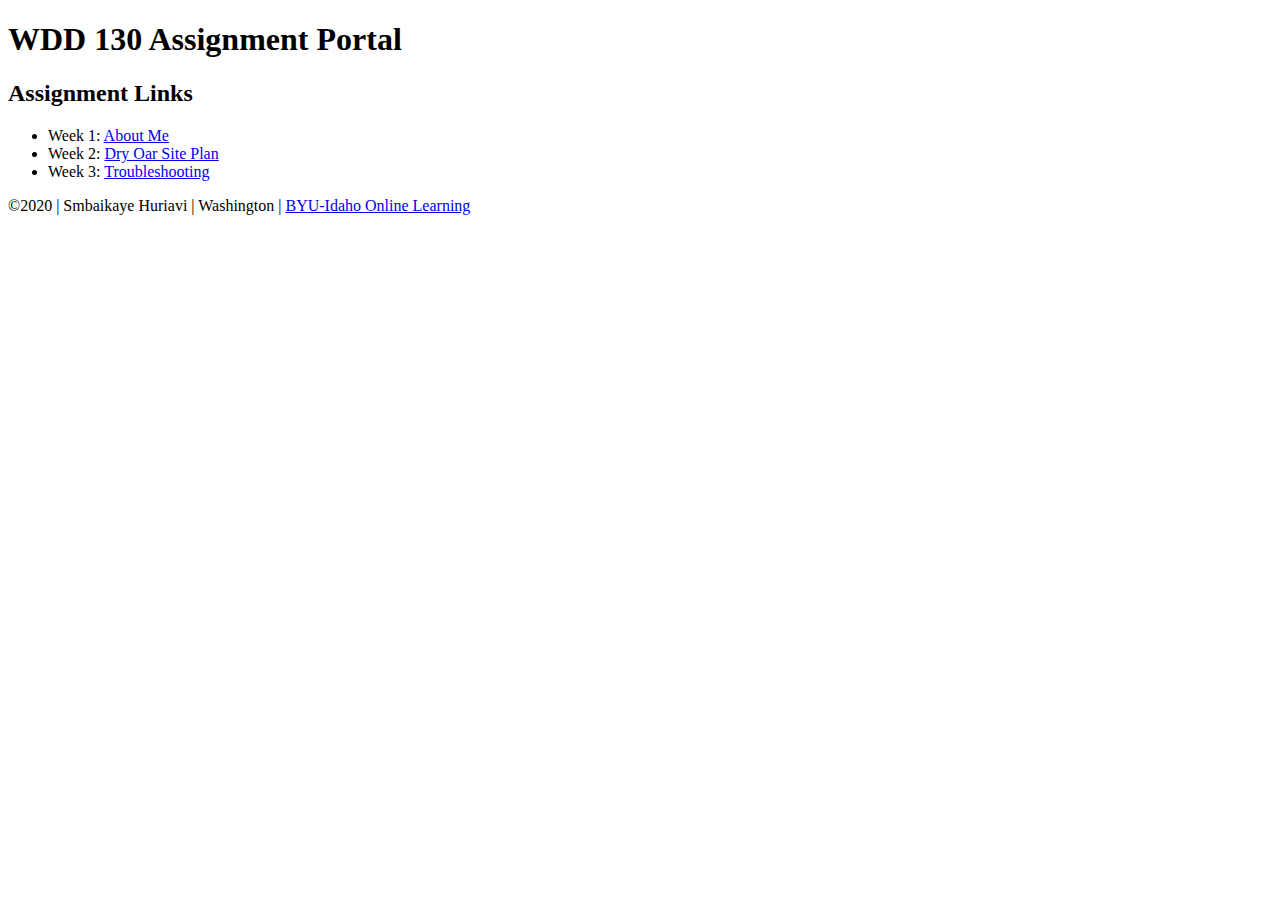
==== index.html @ 7a5d5eb4 "Troubleshooting page" ====
<!DOCTYPE html>
<html lang="en-us">

<head>
    <meta charset="UTF-8">
    <meta name="viewport" content="width=device-width, initial-scale=1.0">
    <meta http-equiv="X-UA-Compatible" content="ie=edge">
    <title>Smbaikaye Huriavi | WDD 130 Assignment Portal</title>
    <meta name="description" content="This is the assignment home page portal for WDD 130 at BYU Idaho." />
</head>

<body>
    <header>
        <h1>WDD 130 Assignment Portal</h1>
      </header>
      <main>
        <h2>Assignment Links</h2>
        <ul>
          <li>Week 1: <a href="aboutme.html">About Me</a></li>
          <li>Week 2: <a href="site-plan.html">Dry Oar Site Plan</a></li>
          <li>Week 3: <a href="troubleshooting.html">Troubleshooting</a></li> <!-- list item template for future links -->
        </ul>
      </main>
      <footer>
        &copy;2020 | Smbaikaye Huriavi | Washington | <a href="https://www.byui.edu/online" target="_blank">BYU-Idaho Online Learning</a>
      </footer>
</body>

</html>
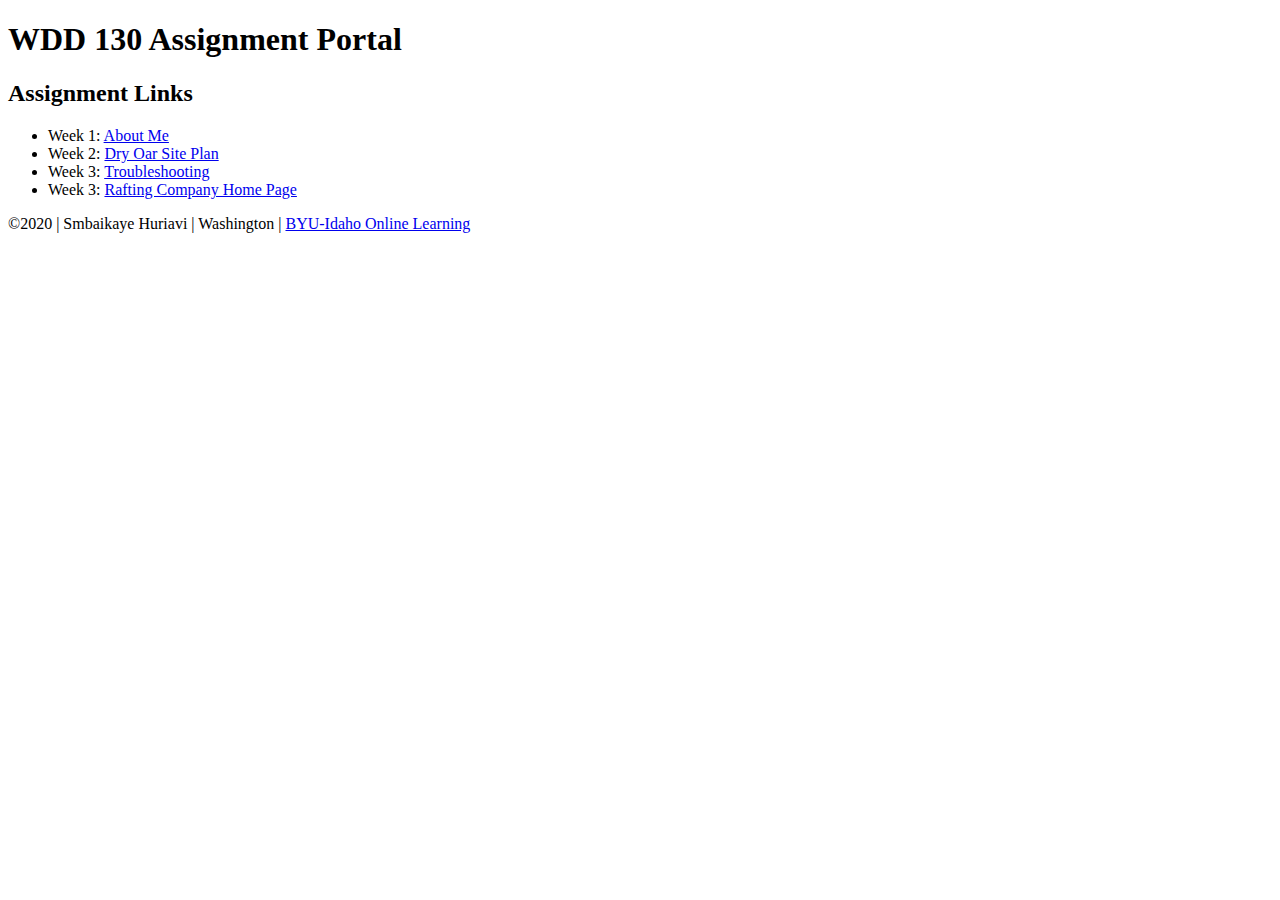
==== commit a103a178: "Added rafting page" ====
--- a/index.html
+++ b/index.html
@@ -19,6 +19,7 @@
           <li>Week 1: <a href="aboutme.html">About Me</a></li>
           <li>Week 2: <a href="site-plan.html">Dry Oar Site Plan</a></li>
           <li>Week 3: <a href="troubleshooting.html">Troubleshooting</a></li> <!-- list item template for future links -->
+          <li>Week 3: <a href="project/index.html">Rafting Company Home Page</a></li>
         </ul>
       </main>
       <footer>
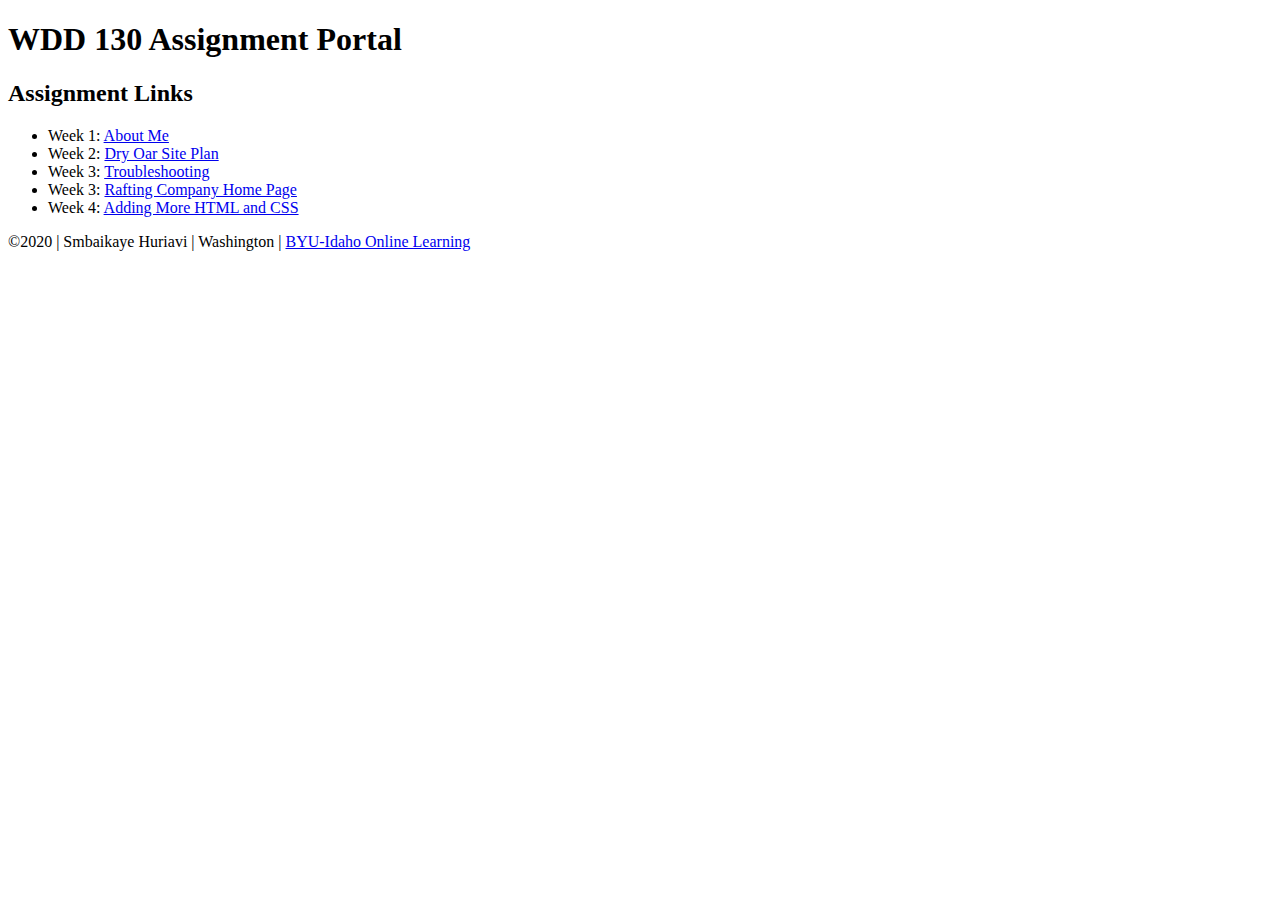
==== commit 06b8d31b: "Styling" ====
--- a/index.html
+++ b/index.html
@@ -19,7 +19,8 @@
           <li>Week 1: <a href="aboutme.html">About Me</a></li>
           <li>Week 2: <a href="site-plan.html">Dry Oar Site Plan</a></li>
           <li>Week 3: <a href="troubleshooting.html">Troubleshooting</a></li> <!-- list item template for future links -->
-          <li>Week 3: <a href="project/index.html">Rafting Company Home Page</a></li>
+          <li>Week 3: <a href="https://shuriavi.github.io/project/index.html">Rafting Company Home Page</a></li>
+          <li>Week 4: <a href="/project/index.html">Adding More HTML and CSS</a></li>
         </ul>
       </main>
       <footer>
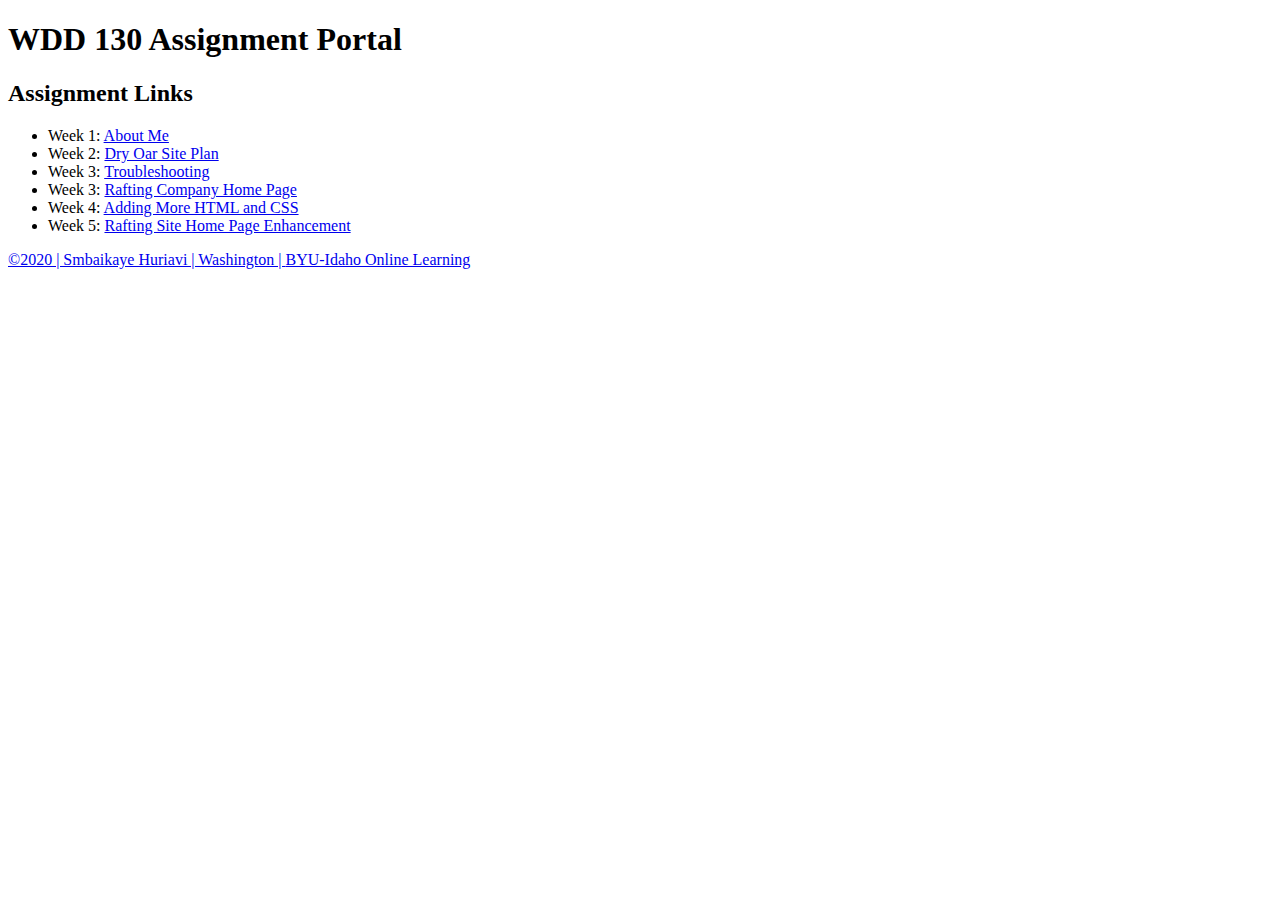
==== commit 62f6ab08: "enhancements" ====
--- a/index.html
+++ b/index.html
@@ -20,7 +20,8 @@
           <li>Week 2: <a href="site-plan.html">Dry Oar Site Plan</a></li>
           <li>Week 3: <a href="troubleshooting.html">Troubleshooting</a></li> <!-- list item template for future links -->
           <li>Week 3: <a href="https://shuriavi.github.io/project/index.html">Rafting Company Home Page</a></li>
-          <li>Week 4: <a href="/project/index.html">Adding More HTML and CSS</a></li>
+          <li>Week 4: <a href="https://shuriavi.github.io/project/index.html">Adding More HTML and CSS</a></li>
+          <li>Week 5: <a href="https://shuriavi.github.io/project/index.html">Rafting Site Home Page Enhancement</li>
         </ul>
       </main>
       <footer>
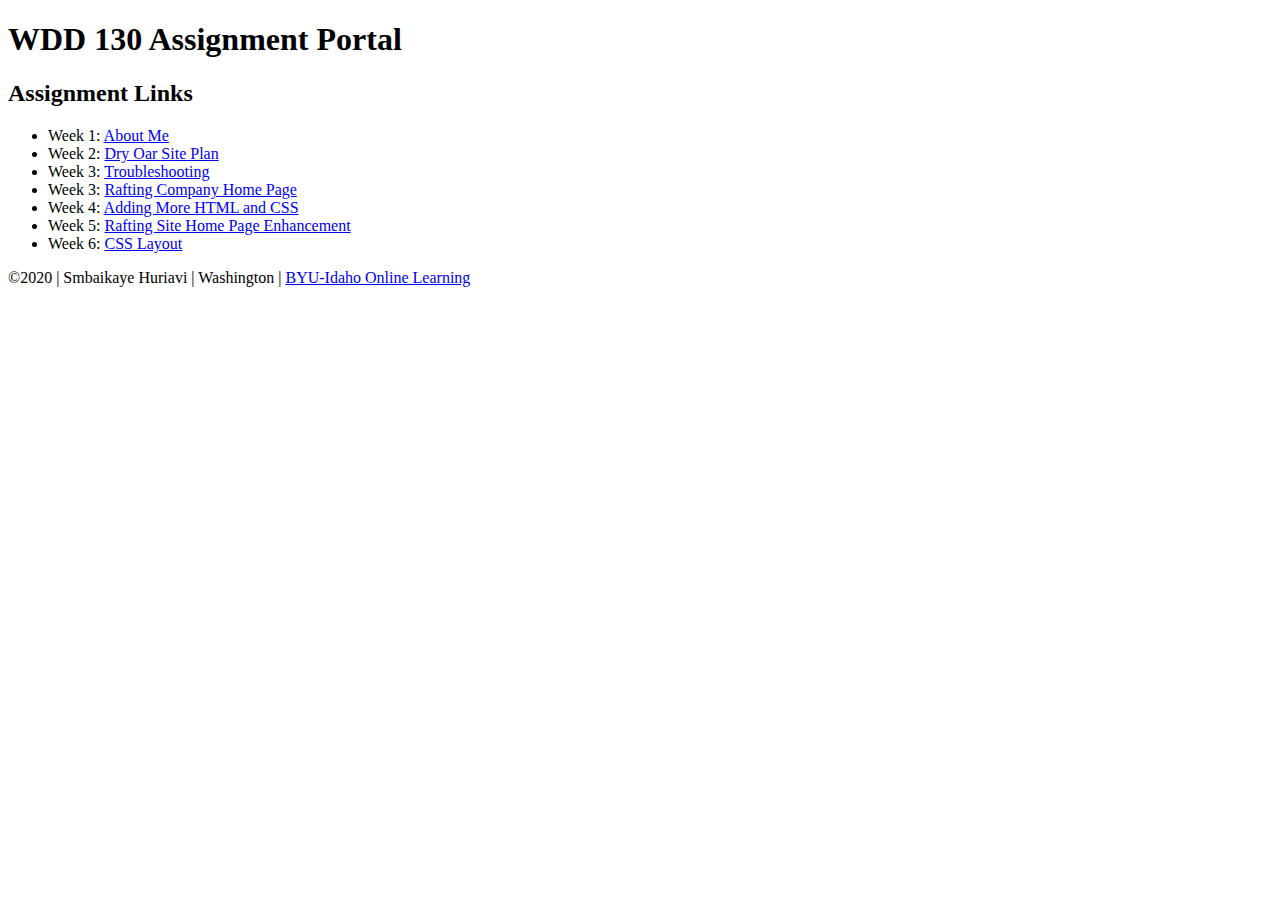
==== commit f2300e2d: "yeye" ====
--- a/index.html
+++ b/index.html
@@ -21,7 +21,8 @@
           <li>Week 3: <a href="troubleshooting.html">Troubleshooting</a></li> <!-- list item template for future links -->
           <li>Week 3: <a href="https://shuriavi.github.io/project/index.html">Rafting Company Home Page</a></li>
           <li>Week 4: <a href="https://shuriavi.github.io/project/index.html">Adding More HTML and CSS</a></li>
-          <li>Week 5: <a href="https://shuriavi.github.io/project/index.html">Rafting Site Home Page Enhancement</li>
+          <li>Week 5: <a href="https://shuriavi.github.io/project/index.html">Rafting Site Home Page Enhancement</a></li>
+          <li>Week 6: <a href="w6-exercise-1.html">CSS Layout</a></li>
         </ul>
       </main>
       <footer>
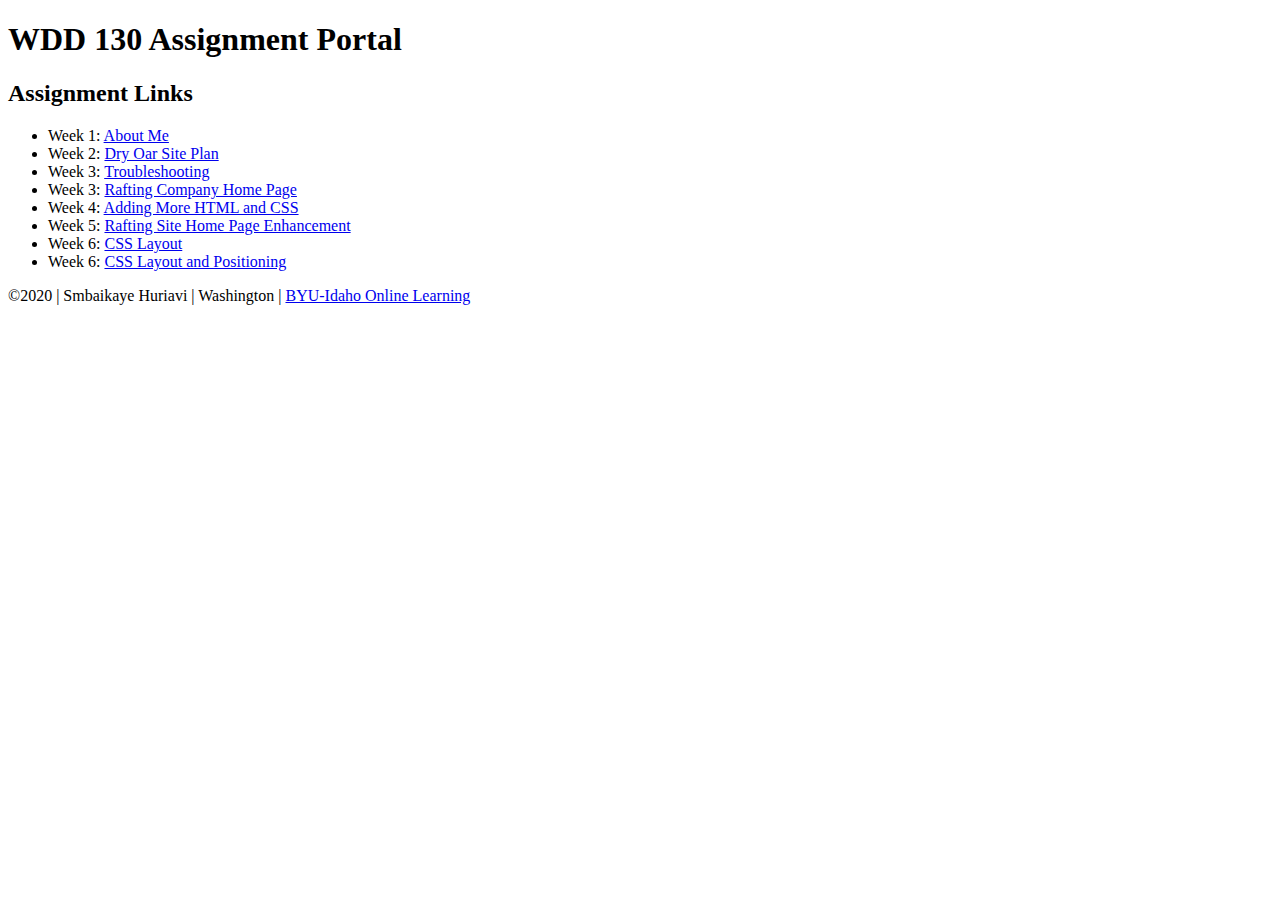
==== commit 5f253270: "layout" ====
--- a/index.html
+++ b/index.html
@@ -23,6 +23,7 @@
           <li>Week 4: <a href="https://shuriavi.github.io/project/index.html">Adding More HTML and CSS</a></li>
           <li>Week 5: <a href="https://shuriavi.github.io/project/index.html">Rafting Site Home Page Enhancement</a></li>
           <li>Week 6: <a href="w6-exercise-1.html">CSS Layout</a></li>
+          <li>Week 6: <a href="w6layoutassignment.html">CSS Layout and Positioning</a></li>
         </ul>
       </main>
       <footer>
